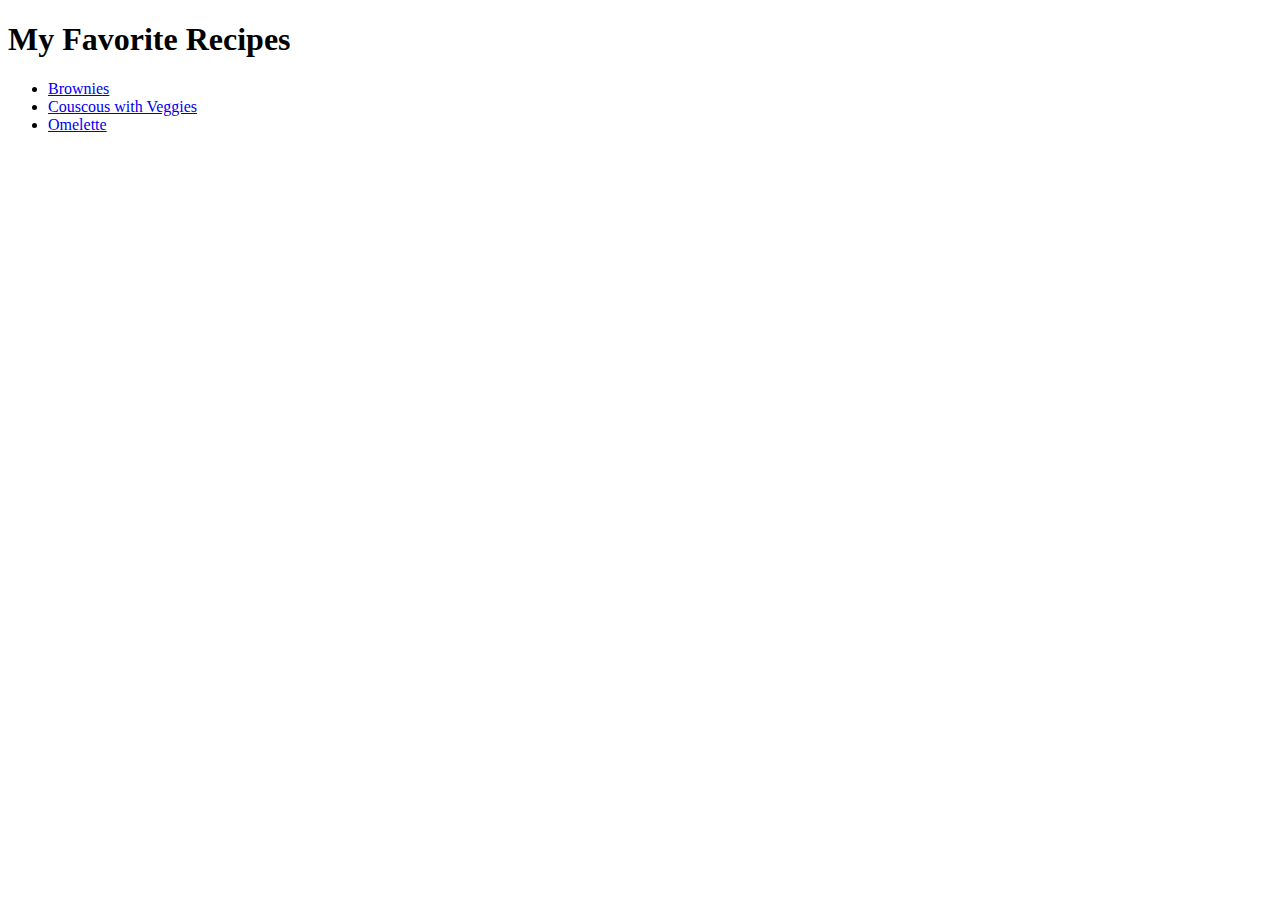
==== index.html @ f953aa31 "second commit" ====
<!DOCTYPE html>
<html lang="en">

<head>
    <meta charset="UTF-8">
    <meta http-equiv="X-UA-Compatible" content="IE=edge">
    <meta name="viewport" content="width=device-width, initial-scale=1.0">
    <title>My Favorite Recipes</title>
</head>

<body>
    <h1>My Favorite Recipes</h1>
    <ul>
        <li><a href="recipes/brownies.html">Brownies</a></li>
        <li><a href="recipes/couscous.html">Couscous with Veggies</a></li>
        <li><a href="recipes/omelette.html">Omelette</a></li>

    </ul>

</body>

</html>
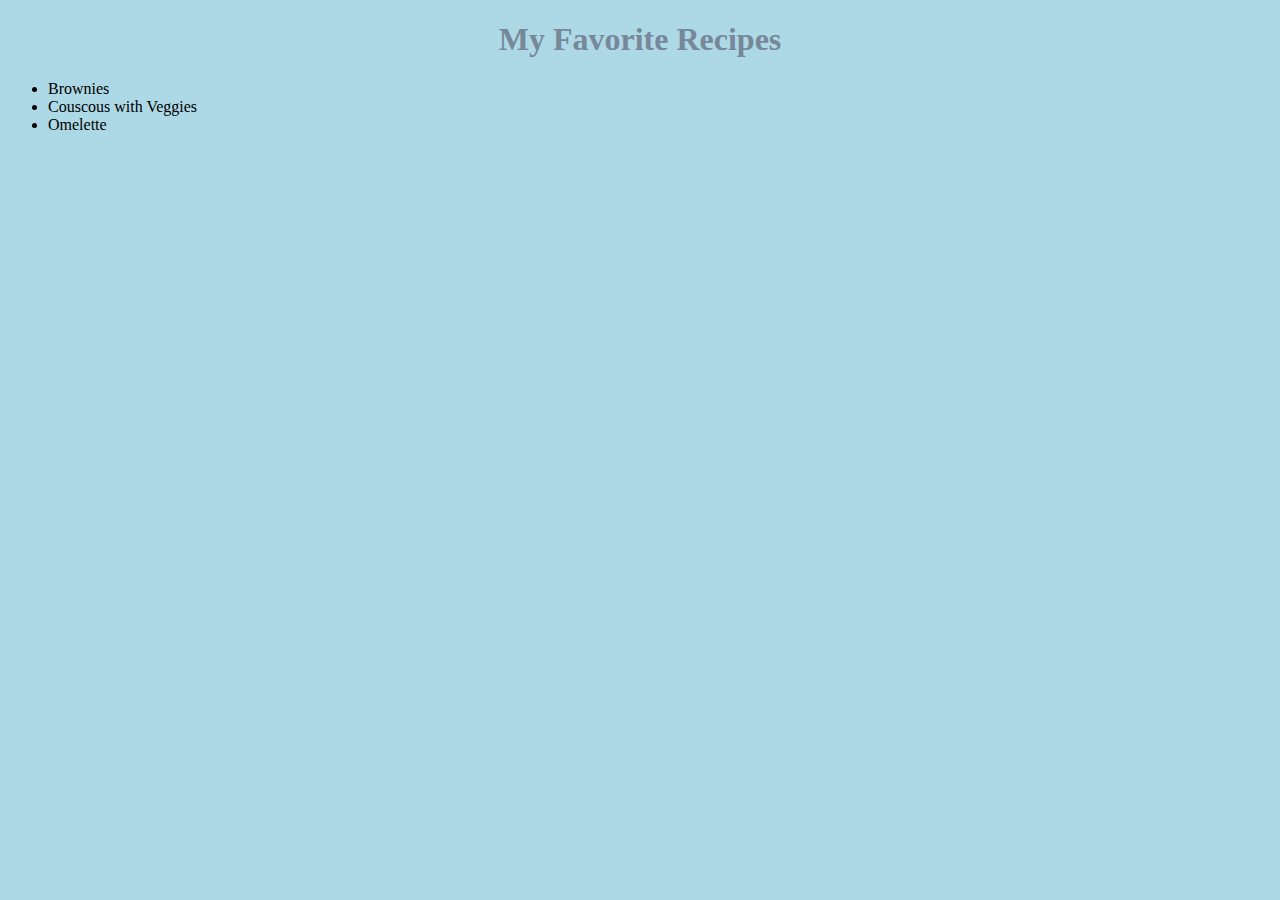
==== commit cdd6f1dd: "added simple css" ====
--- a/index.html
+++ b/index.html
@@ -5,6 +5,7 @@
     <meta charset="UTF-8">
     <meta http-equiv="X-UA-Compatible" content="IE=edge">
     <meta name="viewport" content="width=device-width, initial-scale=1.0">
+    <link rel="stylesheet" href="styles.css"/>
     <title>My Favorite Recipes</title>
 </head>
 
--- a/styles.css
+++ b/styles.css
@@ -0,0 +1,27 @@
+
+* {
+    background-color: lightblue;
+}
+
+h1 {
+    text-align: center;
+    color: lightslategrey;
+}
+
+a {
+    color: black;
+    text-decoration: none;
+
+}
+
+a.back {
+    text-align: center;
+}
+img {
+    height: auto;
+    width: 400px;
+    float: right;
+    margin-right: 200px;
+}
+
+
